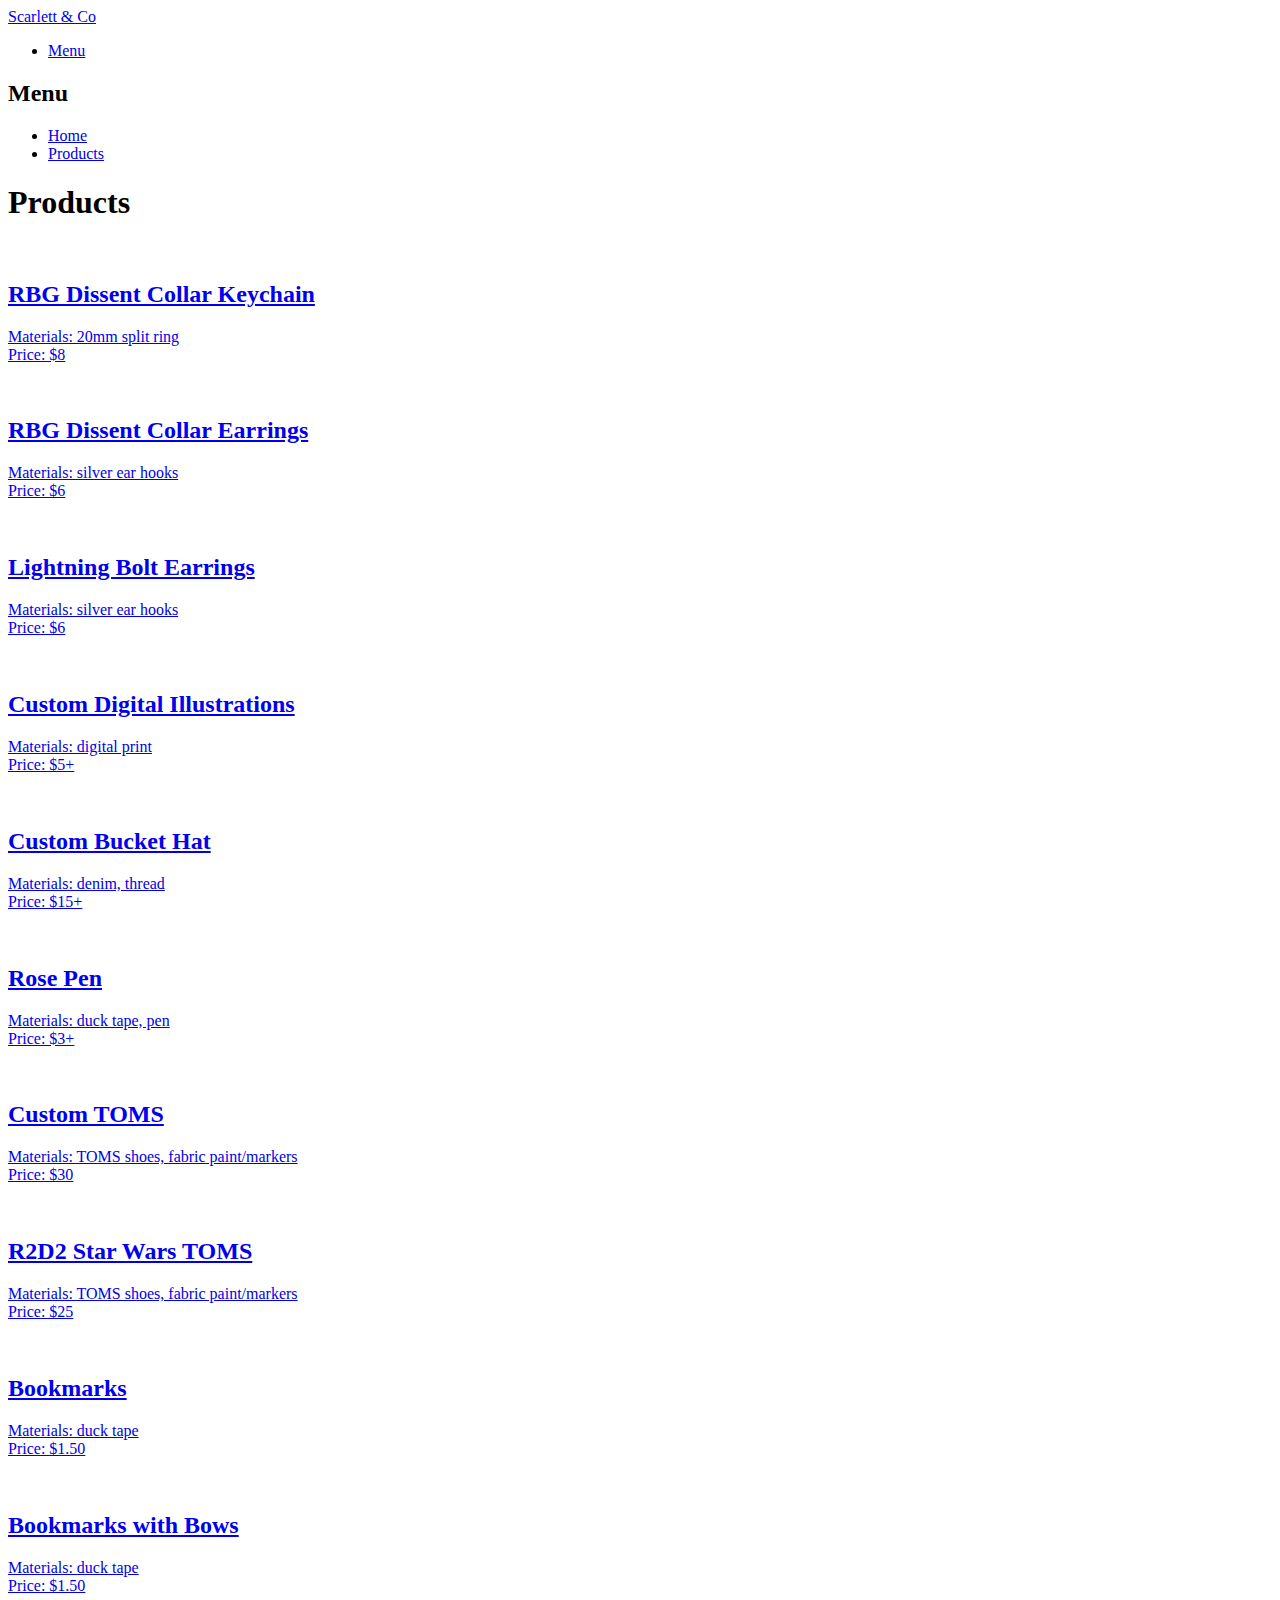
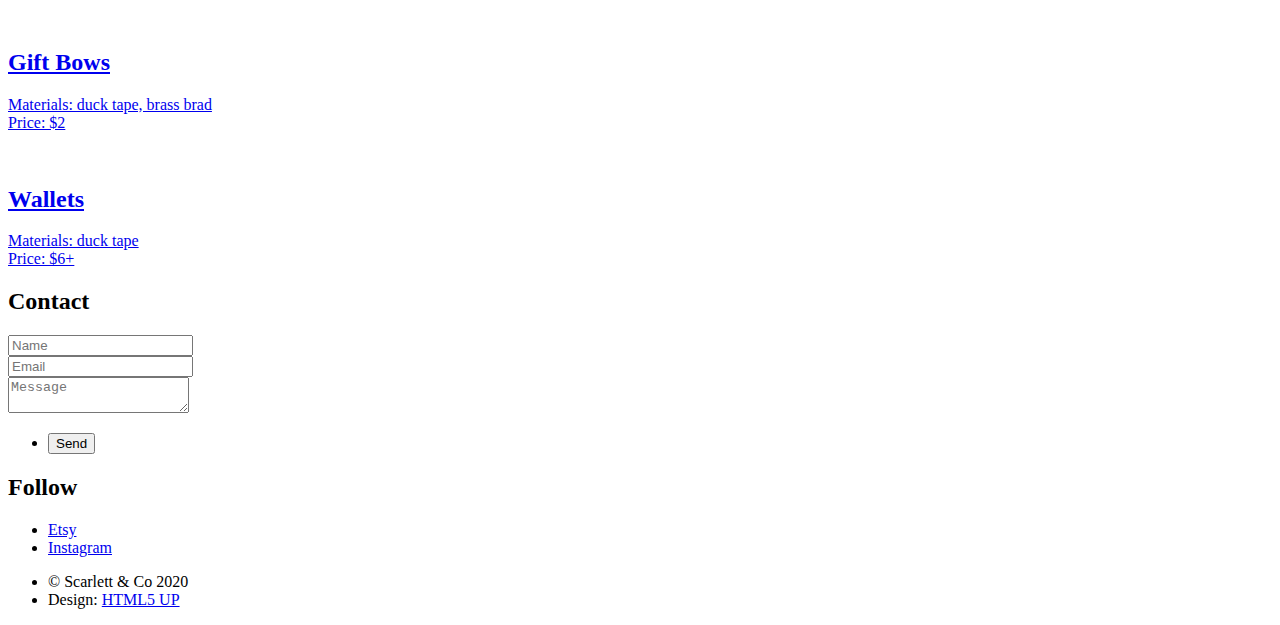
==== products.html @ f3a489bd "updated products" ====
<!DOCTYPE HTML>
<!--
	Phantom by HTML5 UP
	html5up.net | @ajlkn
	Free for personal and commercial use under the CCA 3.0 license (html5up.net/license)
-->
<html>
	<head>
		<title>Products</title>
		<meta charset="utf-8" />
		<meta name="viewport" content="width=device-width, initial-scale=1, user-scalable=no" />
		<link rel="stylesheet" href="assets/css/main.css" />
		<link rel="shortcut icon" type="image" href="images/shopLogo.jpg">
		<noscript><link rel="stylesheet" href="assets/css/noscript.css" /></noscript>
	</head>
	<body class="is-preload">
		<!-- Wrapper -->
			<div id="wrapper">

				<!-- Header -->
					<header id="header">
						<div class="inner">

							<!-- Logo -->
								<a href="index.php" class="logo">
									<span class="symbol"><img src="images/shopLogo.jpg" alt="" /></span><span class="title">Scarlett & Co</span>
								</a>
							
							<!-- Nav -->
							<nav>
								<ul>
									<li><a href="#menu">Menu</a></li>
								</ul>
							</nav>

					</div>
				</header>

			<!-- Menu -->
				<nav id="menu">
					<h2>Menu</h2>
					<ul>
						<li><a href="index.php">Home</a></li>
						<li><a href="products.html">Products</a></li>
					</ul>
				</nav>

				<!-- Main -->
					<div id="main">
						<div class="inner">
							<header>
								<h1>Products</h1>
								<p></p>
							</header>

							<!-- products -->
							<section class="tiles">
								<article class="style3">
									<span class="image">
										<img src="images/pic10.jpg" alt="" />
									</span>
									<a href="https://www.etsy.com/listing/270450618/rbg-dissent-collar-keychain?ref=shop_home_active_2">
										<h2>RBG Dissent Collar Keychain</h2>
										<div class="content">
											<p>Materials: 20mm split ring
											   <br>
											   Price: $8
											</p>
										</div>
									</a>
								</article>
								<article class="style6">
									<span class="image">
										<img src="images/pic10.jpg" alt="" />
									</span>
									<a href="https://www.etsy.com/listing/894561594/rbg-dissent-collar-earrings?ref=shop_home_active_1&crt=1">
										<h2>RBG Dissent Collar Earrings</h2>
										<div class="content">
											<p>Materials: silver ear hooks
											   <br>
											   Price: $6
											</p>
										</div>
									</a>
								</article>
								<article class="style4">
									<span class="image">
										<img src="images/pic10.jpg" alt="" />
									</span>
									<a href="https://www.etsy.com/listing/510027634/lightning-bolt-earrings?ref=shop_home_active_3&crt=1">
										<h2>Lightning Bolt Earrings</h2>
										<div class="content">
											<p>Materials: silver ear hooks
											   <br>
											   Price: $6
											</p>
										</div>
									</a>
								</article>
								<article class="style1">
									<span class="image">
										<img src="images/pic01.jpg" alt="" />
									</span>
									<a href="https://www.etsy.com/listing/839714326/custom-digital-illustrations?ref=shop_home_active_1&frs=1">
										<h2> Custom Digital Illustrations</h2>
										<div class="content">
											<p>Materials: digital print
											   <br>
											   Price: $5+
											</p>
										</div>
									</a>
								</article>

								<article class="style2">
									<span class="image">
										<img src="images/pic02.jpg" alt="" />
									</span>
									<a href="https://www.etsy.com/listing/806399954/custom-bucket-hat?ref=shop_home_active_2">
										<h2>Custom Bucket Hat</h2>
										<div class="content">
											<p>Materials: denim, thread
											   <br>
											   Price: $15+
											</p>
										</div>
									</a>
								</article>

								<article class="style3">
									<span class="image">
										<img src="images/pic03.jpg" alt="" />
									</span>
									<a href="https://www.etsy.com/listing/221688915/rose-pen?ref=shop_home_active_3">
										<h2>Rose Pen</h2>
										<div class="content">
											<p>Materials: duck tape, pen
											   <br>
											   Price: $3+
											</p>
										</div>
									</a>
								</article>
								
								<article class="style4">
									<span class="image">
										<img src="images/pic04.jpg" alt="" />
									</span>
									<a href="https://www.etsy.com/listing/461769278/custom-toms?ref=shop_home_active_4">
										<h2>Custom TOMS</h2>
										<div class="content">
											<p>Materials: TOMS shoes, fabric paint/markers 
											   <br>
											   Price: $30
											</p>
										</div>
									</a>
								</article>

								<article class="style5">
									<span class="image">
										<img src="images/pic05.jpg" alt="" />
									</span>
									<a href="https://www.etsy.com/listing/704084327/r2d2-star-wars-toms?ref=shop_home_active_5">
										<h2>R2D2 Star Wars TOMS</h2>
										<div class="content">
											<p>Materials: TOMS shoes, fabric paint/markers 
											   <br>
											   Price: $25
											</p>
										</div>
									</a>
								</article>

								<article class="style6">
									<span class="image">
										<img src="images/pic06.jpg" alt="" />
									</span>
									<a href="https://www.etsy.com/listing/270450618/bookmarks?ref=shop_home_active_6">
										<h2>Bookmarks</h2>
										<div class="content">
											<p>Materials: duck tape
											   <br>
											   Price: $1.50
											</p>
										</div>
									</a>
								</article>
								<article class="style2">
									<span class="image">
										<img src="images/pic07.jpg" alt="" />
									</span>
									<a href="https://www.etsy.com/listing/220510546/bookmarks-with-bows?ref=shop_home_active_7">
										<h2>Bookmarks with Bows</h2>
										<div class="content">
											<p>Materials: duck tape
											   <br>
											   Price: $1.50
											</p>
										</div>
									</a>
								</article>
								<article class="style3">
									<span class="image">
										<img src="images/pic08.jpg" alt="" />
									</span>
									<a href="https://www.etsy.com/listing/220512931/gift-bows?ref=shop_home_active_8">
										<h2>Gift Bows</h2>
										<div class="content">
											<p>Materials: duck tape, brass brad 
											   <br>
											   Price: $2
											</p>
										</div>
									</a>
								</article>
								<article class="style1">
									<span class="image">
										<img src="images/pic09.jpg" alt="" />
									</span>
									<a href="https://www.etsy.com/listing/225470853/wallets?ref=shop_home_active_9">
										<h2>Wallets</h2>
										<div class="content">
											<p>Materials: duck tape
											   <br>
											   Price: $6+
											</p>
										</div>
									</a>
								</article>
								
								<!--
								<article class="style5">
									<span class="image">
										<img src="images/pic10.jpg" alt="" />
									</span>
									<a href="https://www.etsy.com/listing/270450618/rbg-dissent-collar-keychain?ref=shop_home_active_2">
										<h2>RBG Dissent Collar Keychain</h2>
										<div class="content">
											<p>Materials: 20mm split ring
											   <br>
											   Price: $8
											</p>
										</div>
									</a>
								</article>

								<article class="style6">
									<span class="image">
										<img src="images/pic11.jpg" alt="" />
									</span>
									<a href="generic.html">
										<h2>Dictum</h2>
										<div class="content">
											<p>Sed nisl arcu euismod sit amet nisi lorem etiam dolor veroeros et feugiat.</p>
										</div>
									</a>
								</article>
								<article class="style4">
									<span class="image">
										<img src="images/pic12.jpg" alt="" />
									</span>
									<a href="generic.html">
										<h2>Pretium</h2>
										<div class="content">
											<p>Sed nisl arcu euismod sit amet nisi lorem etiam dolor veroeros et feugiat.</p>
										</div>
									</a>
								</article>
							</section>  -->
							
						</div>
					</div>

				<!-- Footer -->
					<footer id="footer">
						<div class="inner">
							<section>
								<h2>Contact</h2>
								<form method="post" action="https://formspree.io/f/xrgolyqy">
									<div class="fields">
										<div class="field half">
											<input type="text" name="name" id="name" placeholder="Name" />
										</div>
										<div class="field half">
											<input type="email" name="email" id="email" placeholder="Email" />
										</div>
										<div class="field">
											<textarea name="message" id="message" placeholder="Message"></textarea>
										</div>
									</div>
									<ul class="actions">
										<li><input type="submit" value="Send" class="primary" /></li>
									</ul>
								</form>
							</section>
							<section>
								<h2>Follow</h2>
								<ul class="icons">
									<li><a href="https://www.etsy.com/shop/ScarlettpAndCo" class="icon brands style2 fa-etsy"><span class="label">Etsy</span></a></li>
									<li><a href="https://www.instagram.com/scarlett.and.co/" class="icon brands style2 fa-instagram"><span class="label">Instagram</span></a></li>
								</ul>
							</section>
							<ul class="copyright">
								<li>&copy; Scarlett & Co 2020</li><li>Design: <a href="http://html5up.net">HTML5 UP</a></li>
							</ul>
						</div>
					</footer>

			</div>

		<!-- Scripts -->
			<script src="assets/js/jquery.min.js"></script>
			<script src="assets/js/browser.min.js"></script>
			<script src="assets/js/breakpoints.min.js"></script>
			<script src="assets/js/util.js"></script>
			<script src="assets/js/main.js"></script>

	</body>
</html>
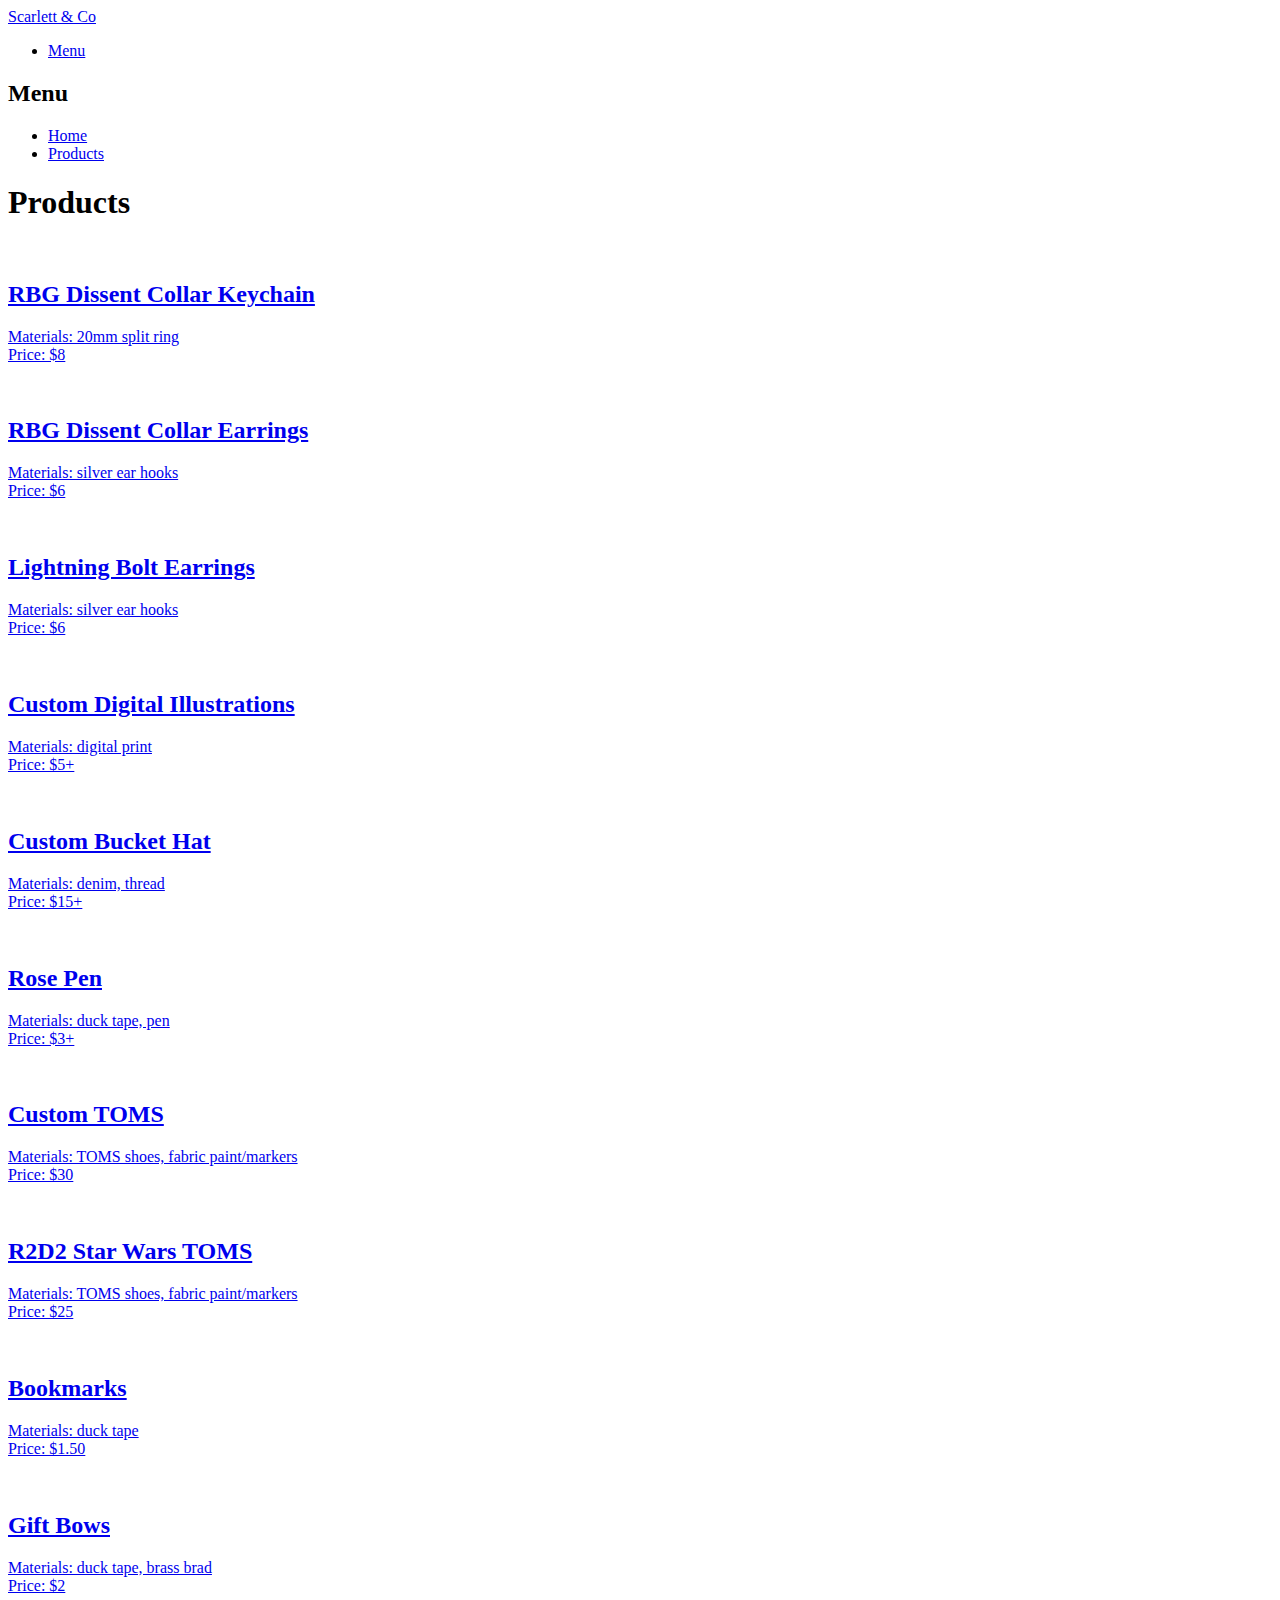
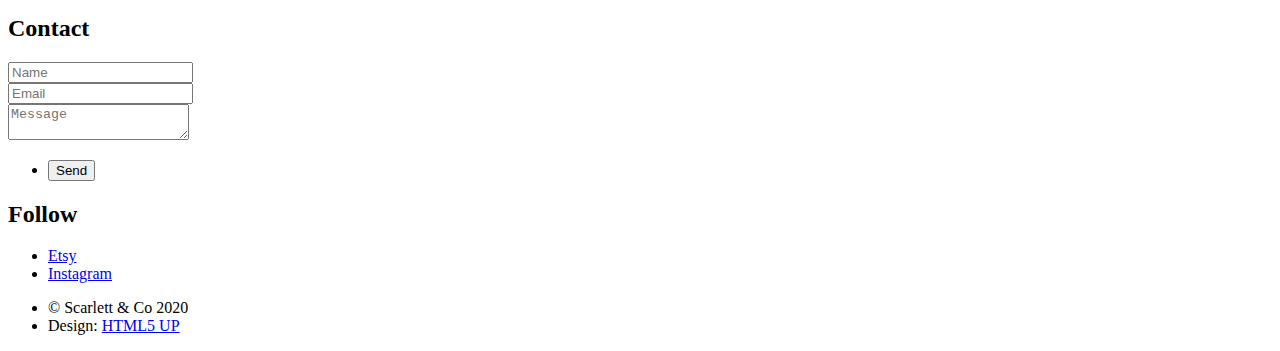
==== commit fb1dbbaf: "update products.html" ====
--- a/products.html
+++ b/products.html
@@ -55,9 +55,9 @@
 
 							<!-- products -->
 							<section class="tiles">
-								<article class="style3">
-									<span class="image">
-										<img src="images/pic10.jpg" alt="" />
+								<article class="style5">
+									<span class="image">
+										<img src="images/pic08.jpg" alt="" />
 									</span>
 									<a href="https://www.etsy.com/listing/270450618/rbg-dissent-collar-keychain?ref=shop_home_active_2">
 										<h2>RBG Dissent Collar Keychain</h2>
@@ -71,7 +71,7 @@
 								</article>
 								<article class="style6">
 									<span class="image">
-										<img src="images/pic10.jpg" alt="" />
+										<img src="images/pic06.jpg" alt="" />
 									</span>
 									<a href="https://www.etsy.com/listing/894561594/rbg-dissent-collar-earrings?ref=shop_home_active_1&crt=1">
 										<h2>RBG Dissent Collar Earrings</h2>
@@ -85,7 +85,7 @@
 								</article>
 								<article class="style4">
 									<span class="image">
-										<img src="images/pic10.jpg" alt="" />
+										<img src="images/pic09.jpg" alt="" />
 									</span>
 									<a href="https://www.etsy.com/listing/510027634/lightning-bolt-earrings?ref=shop_home_active_3&crt=1">
 										<h2>Lightning Bolt Earrings</h2>
@@ -144,7 +144,7 @@
 								
 								<article class="style4">
 									<span class="image">
-										<img src="images/pic04.jpg" alt="" />
+										<img src="images/pic09.jpg" alt="" />
 									</span>
 									<a href="https://www.etsy.com/listing/461769278/custom-toms?ref=shop_home_active_4">
 										<h2>Custom TOMS</h2>
@@ -159,7 +159,7 @@
 
 								<article class="style5">
 									<span class="image">
-										<img src="images/pic05.jpg" alt="" />
+										<img src="images/pic08.jpg" alt="" />
 									</span>
 									<a href="https://www.etsy.com/listing/704084327/r2d2-star-wars-toms?ref=shop_home_active_5">
 										<h2>R2D2 Star Wars TOMS</h2>
@@ -176,7 +176,7 @@
 									<span class="image">
 										<img src="images/pic06.jpg" alt="" />
 									</span>
-									<a href="https://www.etsy.com/listing/270450618/bookmarks?ref=shop_home_active_6">
+									<a href="https://www.etsy.com/listing/220510546/bookmarks?ref=shop_home_active_7">
 										<h2>Bookmarks</h2>
 										<div class="content">
 											<p>Materials: duck tape
@@ -186,23 +186,9 @@
 										</div>
 									</a>
 								</article>
-								<article class="style2">
-									<span class="image">
-										<img src="images/pic07.jpg" alt="" />
-									</span>
-									<a href="https://www.etsy.com/listing/220510546/bookmarks-with-bows?ref=shop_home_active_7">
-										<h2>Bookmarks with Bows</h2>
-										<div class="content">
-											<p>Materials: duck tape
-											   <br>
-											   Price: $1.50
-											</p>
-										</div>
-									</a>
-								</article>
 								<article class="style3">
 									<span class="image">
-										<img src="images/pic08.jpg" alt="" />
+										<img src="images/pic03.jpg" alt="" />
 									</span>
 									<a href="https://www.etsy.com/listing/220512931/gift-bows?ref=shop_home_active_8">
 										<h2>Gift Bows</h2>
@@ -214,9 +200,11 @@
 										</div>
 									</a>
 								</article>
+								
+								<!--
 								<article class="style1">
 									<span class="image">
-										<img src="images/pic09.jpg" alt="" />
+										<img src="images/pic01.jpg" alt="" />
 									</span>
 									<a href="https://www.etsy.com/listing/225470853/wallets?ref=shop_home_active_9">
 										<h2>Wallets</h2>
@@ -228,8 +216,7 @@
 										</div>
 									</a>
 								</article>
-								
-								<!--
+
 								<article class="style5">
 									<span class="image">
 										<img src="images/pic10.jpg" alt="" />
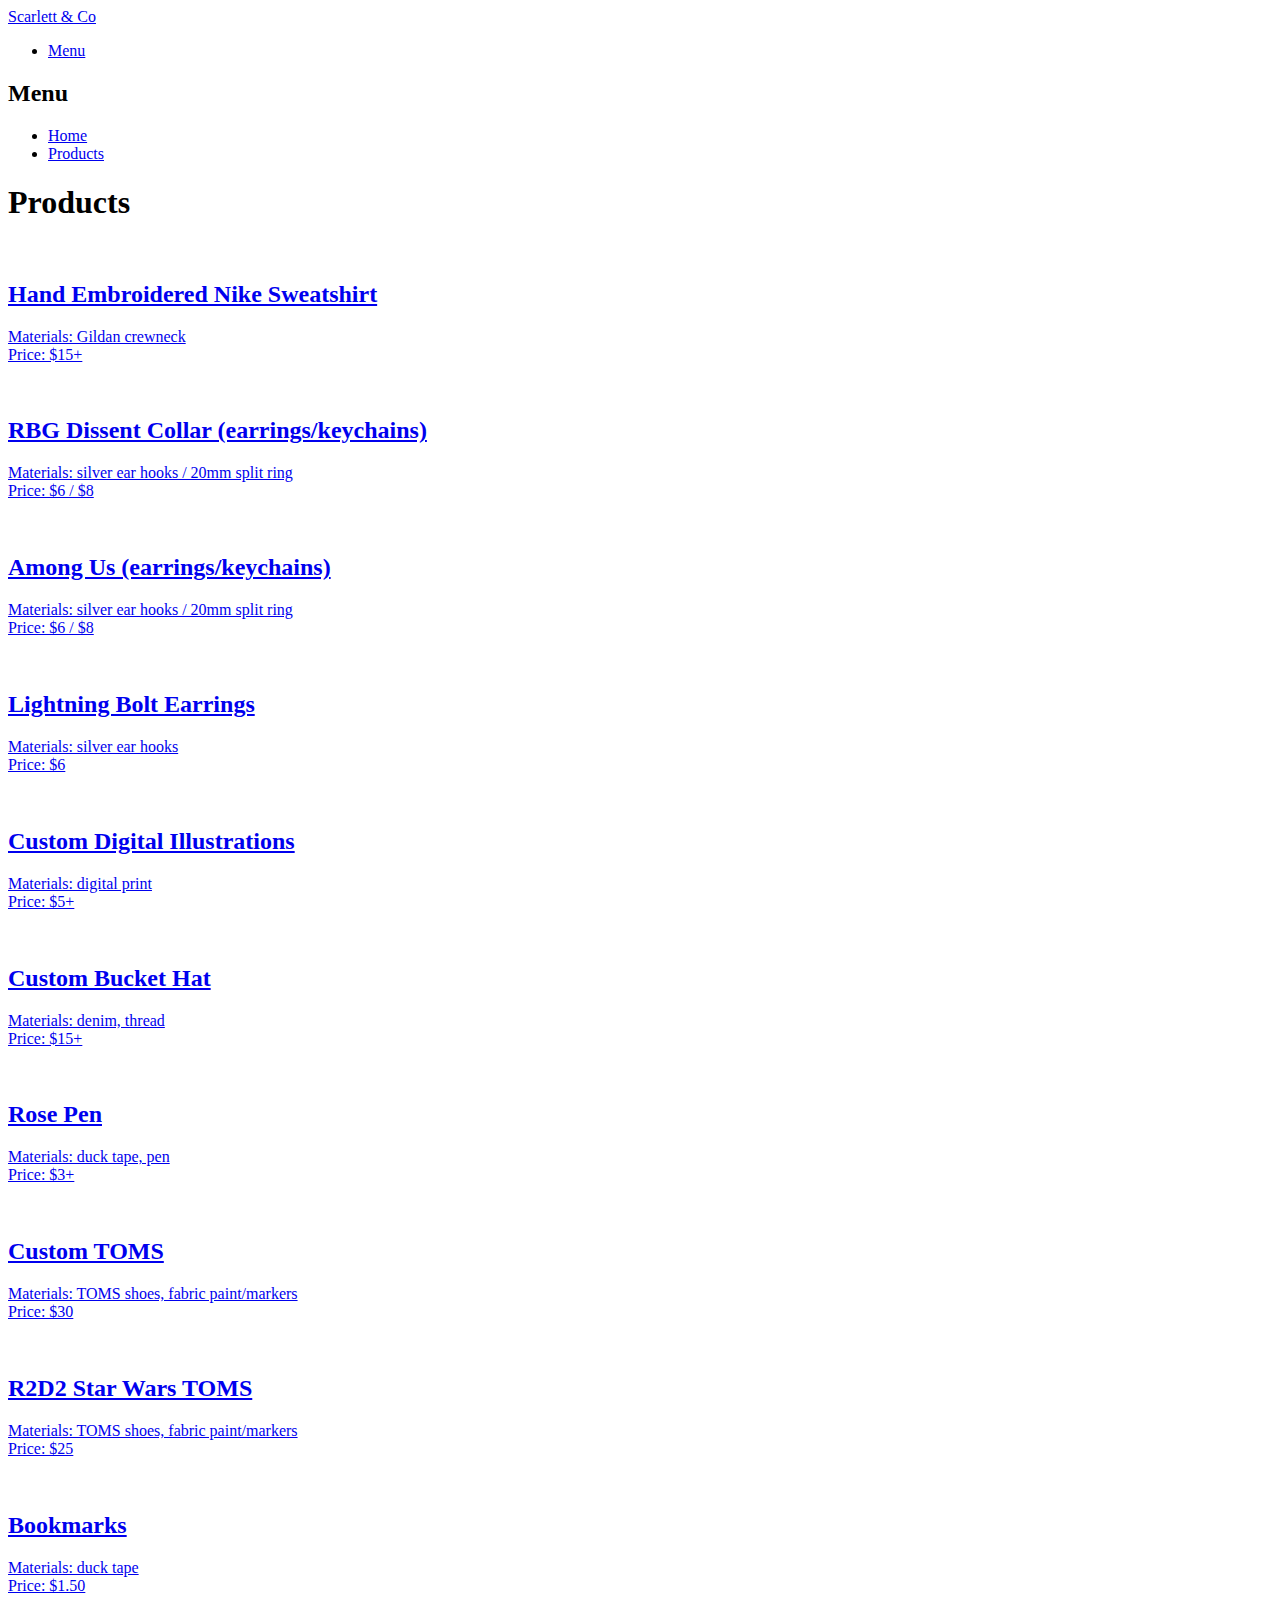
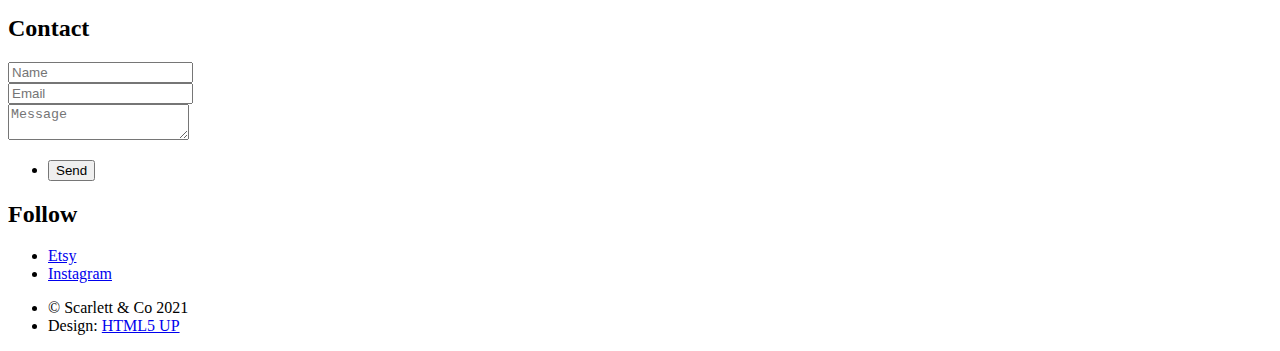
==== commit 5ee180d5: "update products.html" ====
--- a/products.html
+++ b/products.html
@@ -55,9 +55,175 @@
 
 							<!-- products -->
 							<section class="tiles">
+								<article class="style3">
+									<span class="image">
+										<img src="images/pic03.jpg" alt="" />
+									</span>
+									<a href="https://www.etsy.com/listing/934400029/hand-embroidered-nike-sweatshirt?ref=shop_home_active_1">
+										<h2>Hand Embroidered Nike Sweatshirt</h2>
+										<div class="content">
+											<p>Materials: Gildan crewneck
+											   <br>
+											   Price: $15+
+											</p>
+										</div>
+									</a>
+								</article>
+								
+								<article class="style6">
+									<span class="image">
+										<img src="images/pic06.jpg" alt="" />
+									</span>
+									<a href="https://www.etsy.com/listing/894561594/rbg-dissent-collar?ref=shop_home_active_1&crt=1">
+										<h2>RBG Dissent Collar (earrings/keychains)</h2>
+										<div class="content">
+											<p>Materials: silver ear hooks / 20mm split ring
+											   <br>
+											   Price: $6 / $8
+											</p>
+										</div>
+									</a>
+								</article>
+								
 								<article class="style5">
 									<span class="image">
 										<img src="images/pic08.jpg" alt="" />
+									</span>
+									<a href="https://www.etsy.com/listing/270450618/among-us?ref=shop_home_active_2">
+										<h2>Among Us (earrings/keychains)</h2>
+										<div class="content">
+											<p>Materials: silver ear hooks / 20mm split ring
+											   <br>
+											   Price: $6 / $8
+											</p>
+										</div>
+									</a>
+								</article>
+								
+								<article class="style4">
+									<span class="image">
+										<img src="images/pic09.jpg" alt="" />
+									</span>
+									<a href="https://www.etsy.com/listing/510027634/lightning-bolt-earrings?ref=shop_home_active_3&crt=1">
+										<h2>Lightning Bolt Earrings</h2>
+										<div class="content">
+											<p>Materials: silver ear hooks
+											   <br>
+											   Price: $6
+											</p>
+										</div>
+									</a>
+								</article>
+								
+								<article class="style1">
+									<span class="image">
+										<img src="images/pic01.jpg" alt="" />
+									</span>
+									<a href="https://www.etsy.com/listing/839714326/custom-digital-illustrations?ref=shop_home_active_1&frs=1">
+										<h2> Custom Digital Illustrations</h2>
+										<div class="content">
+											<p>Materials: digital print
+											   <br>
+											   Price: $5+
+											</p>
+										</div>
+									</a>
+								</article>
+
+								<article class="style2">
+									<span class="image">
+										<img src="images/pic02.jpg" alt="" />
+									</span>
+									<a href="https://www.etsy.com/listing/806399954/custom-bucket-hat?ref=shop_home_active_2">
+										<h2>Custom Bucket Hat</h2>
+										<div class="content">
+											<p>Materials: denim, thread
+											   <br>
+											   Price: $15+
+											</p>
+										</div>
+									</a>
+								</article>
+
+								<article class="style3">
+									<span class="image">
+										<img src="images/pic03.jpg" alt="" />
+									</span>
+									<a href="https://www.etsy.com/listing/221688915/rose-pen?ref=shop_home_active_3">
+										<h2>Rose Pen</h2>
+										<div class="content">
+											<p>Materials: duck tape, pen
+											   <br>
+											   Price: $3+
+											</p>
+										</div>
+									</a>
+								</article>
+								
+								<article class="style4">
+									<span class="image">
+										<img src="images/pic09.jpg" alt="" />
+									</span>
+									<a href="https://www.etsy.com/listing/461769278/custom-toms?ref=shop_home_active_4">
+										<h2>Custom TOMS</h2>
+										<div class="content">
+											<p>Materials: TOMS shoes, fabric paint/markers 
+											   <br>
+											   Price: $30
+											</p>
+										</div>
+									</a>
+								</article>
+
+								<article class="style5">
+									<span class="image">
+										<img src="images/pic08.jpg" alt="" />
+									</span>
+									<a href="https://www.etsy.com/listing/704084327/r2d2-star-wars-toms?ref=shop_home_active_5">
+										<h2>R2D2 Star Wars TOMS</h2>
+										<div class="content">
+											<p>Materials: TOMS shoes, fabric paint/markers 
+											   <br>
+											   Price: $25
+											</p>
+										</div>
+									</a>
+								</article>
+
+								<article class="style6">
+									<span class="image">
+										<img src="images/pic06.jpg" alt="" />
+									</span>
+									<a href="https://www.etsy.com/listing/220510546/bookmarks?ref=shop_home_active_7">
+										<h2>Bookmarks</h2>
+										<div class="content">
+											<p>Materials: duck tape
+											   <br>
+											   Price: $1.50
+											</p>
+										</div>
+									</a>
+								</article>
+								
+								<!--
+								<article class="style1">
+									<span class="image">
+										<img src="images/pic01.jpg" alt="" />
+									</span>
+									<a href="https://www.etsy.com/listing/225470853/wallets?ref=shop_home_active_9">
+										<h2>Wallets</h2>
+										<div class="content">
+											<p>Materials: duck tape
+											   <br>
+											   Price: $6+
+											</p>
+										</div>
+									</a>
+								</article>
+
+								<article class="style5">
+									<span class="image">
+										<img src="images/pic10.jpg" alt="" />
 									</span>
 									<a href="https://www.etsy.com/listing/270450618/rbg-dissent-collar-keychain?ref=shop_home_active_2">
 										<h2>RBG Dissent Collar Keychain</h2>
@@ -69,168 +235,6 @@
 										</div>
 									</a>
 								</article>
-								<article class="style6">
-									<span class="image">
-										<img src="images/pic06.jpg" alt="" />
-									</span>
-									<a href="https://www.etsy.com/listing/894561594/rbg-dissent-collar-earrings?ref=shop_home_active_1&crt=1">
-										<h2>RBG Dissent Collar Earrings</h2>
-										<div class="content">
-											<p>Materials: silver ear hooks
-											   <br>
-											   Price: $6
-											</p>
-										</div>
-									</a>
-								</article>
-								<article class="style4">
-									<span class="image">
-										<img src="images/pic09.jpg" alt="" />
-									</span>
-									<a href="https://www.etsy.com/listing/510027634/lightning-bolt-earrings?ref=shop_home_active_3&crt=1">
-										<h2>Lightning Bolt Earrings</h2>
-										<div class="content">
-											<p>Materials: silver ear hooks
-											   <br>
-											   Price: $6
-											</p>
-										</div>
-									</a>
-								</article>
-								<article class="style1">
-									<span class="image">
-										<img src="images/pic01.jpg" alt="" />
-									</span>
-									<a href="https://www.etsy.com/listing/839714326/custom-digital-illustrations?ref=shop_home_active_1&frs=1">
-										<h2> Custom Digital Illustrations</h2>
-										<div class="content">
-											<p>Materials: digital print
-											   <br>
-											   Price: $5+
-											</p>
-										</div>
-									</a>
-								</article>
-
-								<article class="style2">
-									<span class="image">
-										<img src="images/pic02.jpg" alt="" />
-									</span>
-									<a href="https://www.etsy.com/listing/806399954/custom-bucket-hat?ref=shop_home_active_2">
-										<h2>Custom Bucket Hat</h2>
-										<div class="content">
-											<p>Materials: denim, thread
-											   <br>
-											   Price: $15+
-											</p>
-										</div>
-									</a>
-								</article>
-
-								<article class="style3">
-									<span class="image">
-										<img src="images/pic03.jpg" alt="" />
-									</span>
-									<a href="https://www.etsy.com/listing/221688915/rose-pen?ref=shop_home_active_3">
-										<h2>Rose Pen</h2>
-										<div class="content">
-											<p>Materials: duck tape, pen
-											   <br>
-											   Price: $3+
-											</p>
-										</div>
-									</a>
-								</article>
-								
-								<article class="style4">
-									<span class="image">
-										<img src="images/pic09.jpg" alt="" />
-									</span>
-									<a href="https://www.etsy.com/listing/461769278/custom-toms?ref=shop_home_active_4">
-										<h2>Custom TOMS</h2>
-										<div class="content">
-											<p>Materials: TOMS shoes, fabric paint/markers 
-											   <br>
-											   Price: $30
-											</p>
-										</div>
-									</a>
-								</article>
-
-								<article class="style5">
-									<span class="image">
-										<img src="images/pic08.jpg" alt="" />
-									</span>
-									<a href="https://www.etsy.com/listing/704084327/r2d2-star-wars-toms?ref=shop_home_active_5">
-										<h2>R2D2 Star Wars TOMS</h2>
-										<div class="content">
-											<p>Materials: TOMS shoes, fabric paint/markers 
-											   <br>
-											   Price: $25
-											</p>
-										</div>
-									</a>
-								</article>
-
-								<article class="style6">
-									<span class="image">
-										<img src="images/pic06.jpg" alt="" />
-									</span>
-									<a href="https://www.etsy.com/listing/220510546/bookmarks?ref=shop_home_active_7">
-										<h2>Bookmarks</h2>
-										<div class="content">
-											<p>Materials: duck tape
-											   <br>
-											   Price: $1.50
-											</p>
-										</div>
-									</a>
-								</article>
-								<article class="style3">
-									<span class="image">
-										<img src="images/pic03.jpg" alt="" />
-									</span>
-									<a href="https://www.etsy.com/listing/220512931/gift-bows?ref=shop_home_active_8">
-										<h2>Gift Bows</h2>
-										<div class="content">
-											<p>Materials: duck tape, brass brad 
-											   <br>
-											   Price: $2
-											</p>
-										</div>
-									</a>
-								</article>
-								
-								<!--
-								<article class="style1">
-									<span class="image">
-										<img src="images/pic01.jpg" alt="" />
-									</span>
-									<a href="https://www.etsy.com/listing/225470853/wallets?ref=shop_home_active_9">
-										<h2>Wallets</h2>
-										<div class="content">
-											<p>Materials: duck tape
-											   <br>
-											   Price: $6+
-											</p>
-										</div>
-									</a>
-								</article>
-
-								<article class="style5">
-									<span class="image">
-										<img src="images/pic10.jpg" alt="" />
-									</span>
-									<a href="https://www.etsy.com/listing/270450618/rbg-dissent-collar-keychain?ref=shop_home_active_2">
-										<h2>RBG Dissent Collar Keychain</h2>
-										<div class="content">
-											<p>Materials: 20mm split ring
-											   <br>
-											   Price: $8
-											</p>
-										</div>
-									</a>
-								</article>
 
 								<article class="style6">
 									<span class="image">
@@ -254,7 +258,8 @@
 										</div>
 									</a>
 								</article>
-							</section>  -->
+-->
+							</section>  
 							
 						</div>
 					</div>
@@ -289,7 +294,7 @@
 								</ul>
 							</section>
 							<ul class="copyright">
-								<li>&copy; Scarlett & Co 2020</li><li>Design: <a href="http://html5up.net">HTML5 UP</a></li>
+								<li>&copy; Scarlett & Co 2021</li><li>Design: <a href="http://html5up.net">HTML5 UP</a></li>
 							</ul>
 						</div>
 					</footer>
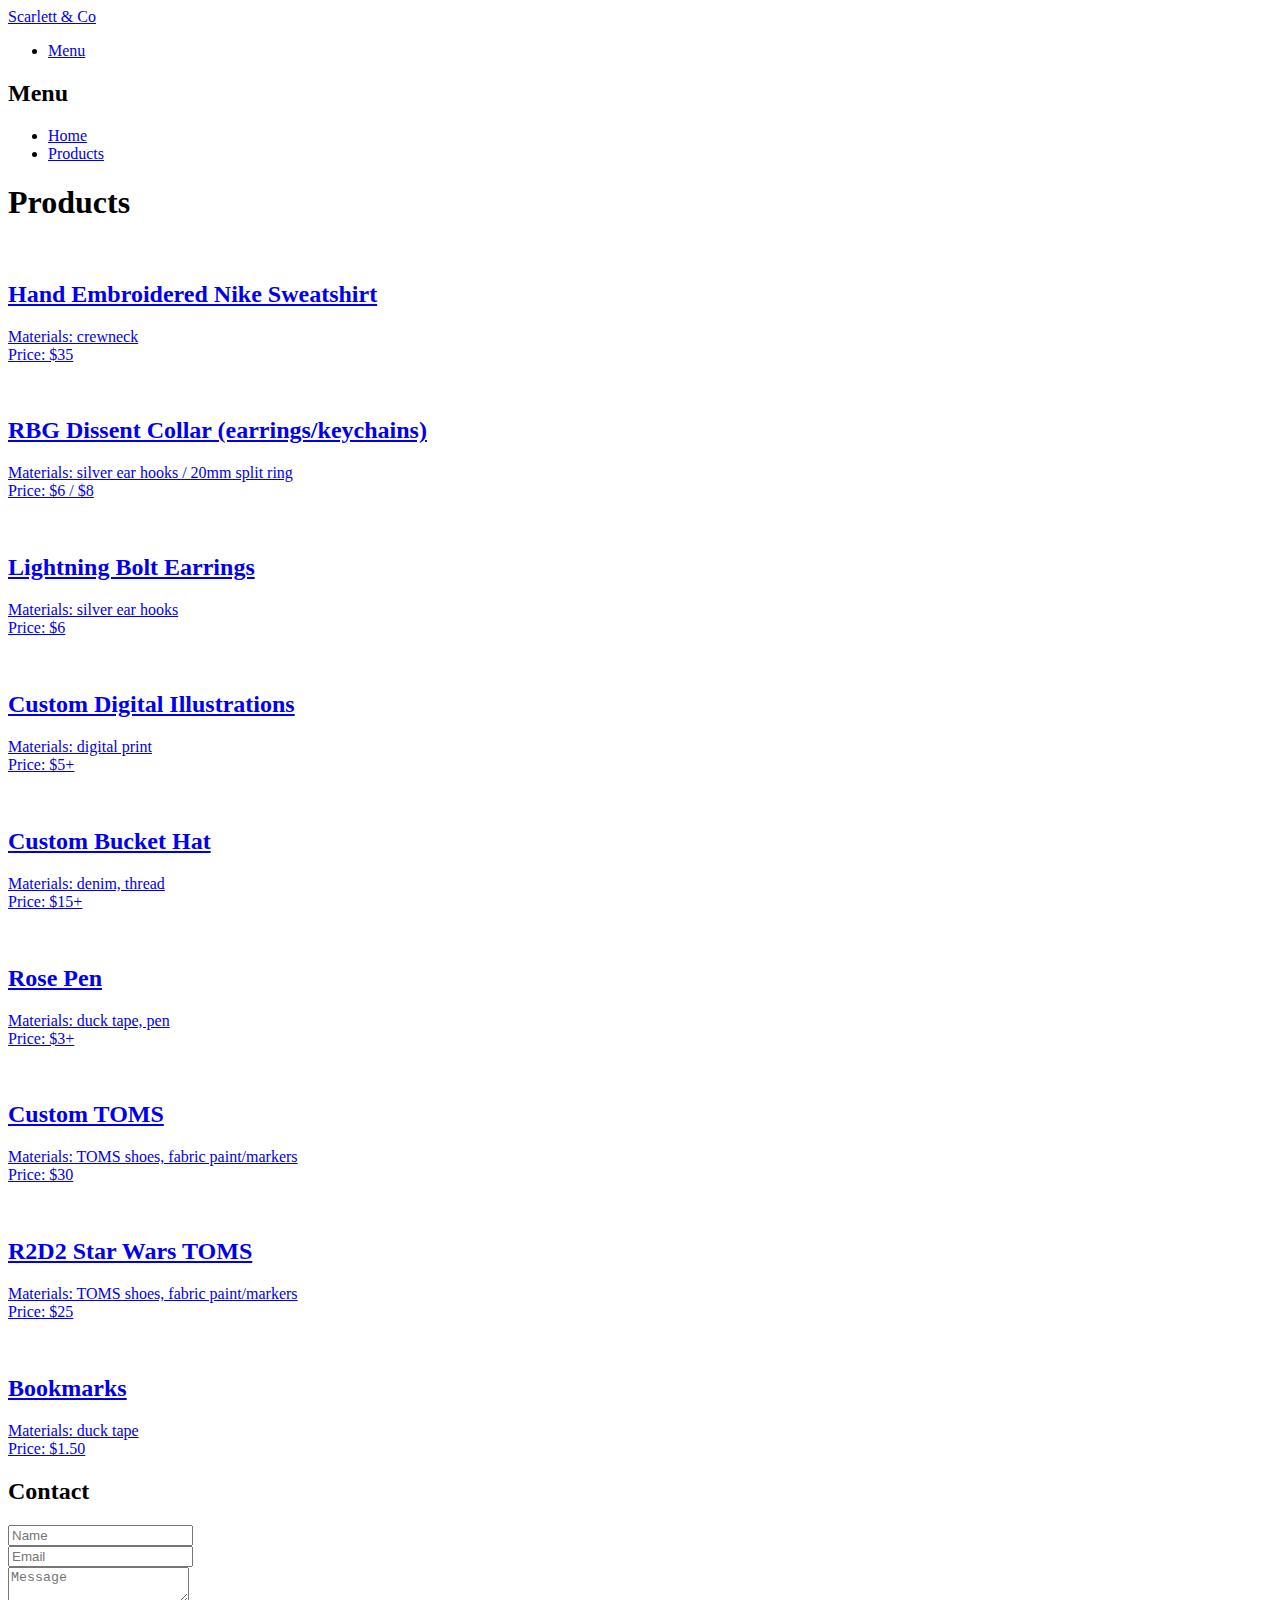
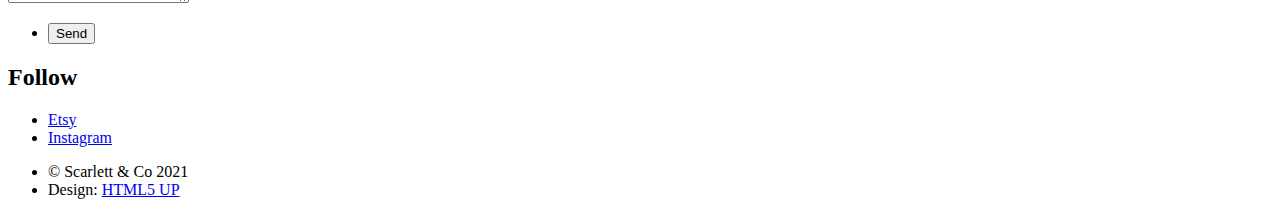
==== commit 3f45df0c: "update products" ====
--- a/products.html
+++ b/products.html
@@ -62,9 +62,9 @@
 									<a href="https://www.etsy.com/listing/934400029/hand-embroidered-nike-sweatshirt?ref=shop_home_active_1">
 										<h2>Hand Embroidered Nike Sweatshirt</h2>
 										<div class="content">
-											<p>Materials: Gildan crewneck
-											   <br>
-											   Price: $15+
+											<p>Materials: crewneck
+											   <br>
+											   Price: $35
 											</p>
 										</div>
 									</a>
@@ -76,21 +76,6 @@
 									</span>
 									<a href="https://www.etsy.com/listing/894561594/rbg-dissent-collar?ref=shop_home_active_1&crt=1">
 										<h2>RBG Dissent Collar (earrings/keychains)</h2>
-										<div class="content">
-											<p>Materials: silver ear hooks / 20mm split ring
-											   <br>
-											   Price: $6 / $8
-											</p>
-										</div>
-									</a>
-								</article>
-								
-								<article class="style5">
-									<span class="image">
-										<img src="images/pic08.jpg" alt="" />
-									</span>
-									<a href="https://www.etsy.com/listing/270450618/among-us?ref=shop_home_active_2">
-										<h2>Among Us (earrings/keychains)</h2>
 										<div class="content">
 											<p>Materials: silver ear hooks / 20mm split ring
 											   <br>
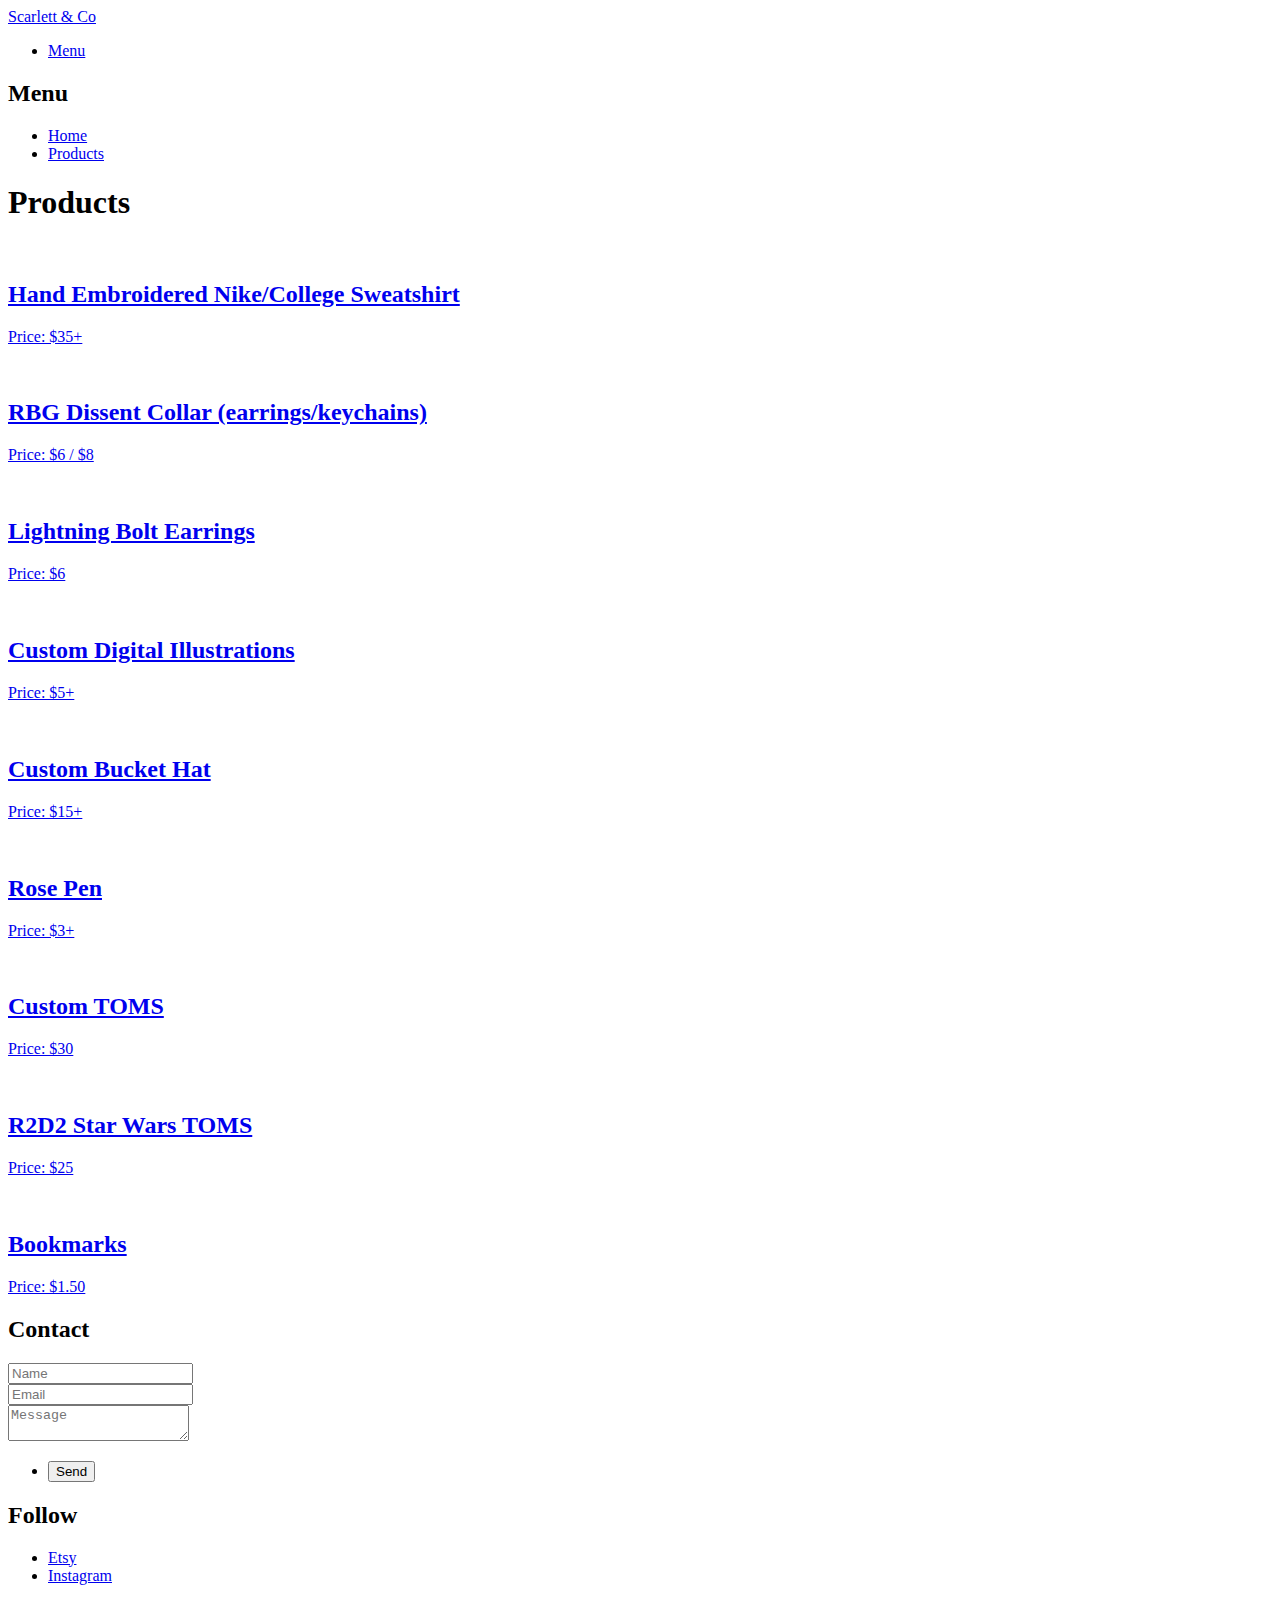
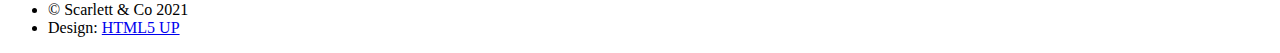
==== commit 6c96a119: "update products.html" ====
--- a/products.html
+++ b/products.html
@@ -60,11 +60,9 @@
 										<img src="images/pic03.jpg" alt="" />
 									</span>
 									<a href="https://www.etsy.com/listing/934400029/hand-embroidered-nike-sweatshirt?ref=shop_home_active_1">
-										<h2>Hand Embroidered Nike Sweatshirt</h2>
-										<div class="content">
-											<p>Materials: crewneck
-											   <br>
-											   Price: $35
+										<h2>Hand Embroidered Nike/College Sweatshirt</h2>
+										<div class="content">
+											<p>Price: $35+
 											</p>
 										</div>
 									</a>
@@ -77,9 +75,7 @@
 									<a href="https://www.etsy.com/listing/894561594/rbg-dissent-collar?ref=shop_home_active_1&crt=1">
 										<h2>RBG Dissent Collar (earrings/keychains)</h2>
 										<div class="content">
-											<p>Materials: silver ear hooks / 20mm split ring
-											   <br>
-											   Price: $6 / $8
+											<p>Price: $6 / $8
 											</p>
 										</div>
 									</a>
@@ -92,9 +88,7 @@
 									<a href="https://www.etsy.com/listing/510027634/lightning-bolt-earrings?ref=shop_home_active_3&crt=1">
 										<h2>Lightning Bolt Earrings</h2>
 										<div class="content">
-											<p>Materials: silver ear hooks
-											   <br>
-											   Price: $6
+											<p>Price: $6
 											</p>
 										</div>
 									</a>
@@ -107,9 +101,7 @@
 									<a href="https://www.etsy.com/listing/839714326/custom-digital-illustrations?ref=shop_home_active_1&frs=1">
 										<h2> Custom Digital Illustrations</h2>
 										<div class="content">
-											<p>Materials: digital print
-											   <br>
-											   Price: $5+
+											<p>Price: $5+
 											</p>
 										</div>
 									</a>
@@ -122,69 +114,59 @@
 									<a href="https://www.etsy.com/listing/806399954/custom-bucket-hat?ref=shop_home_active_2">
 										<h2>Custom Bucket Hat</h2>
 										<div class="content">
-											<p>Materials: denim, thread
-											   <br>
-											   Price: $15+
-											</p>
-										</div>
-									</a>
-								</article>
-
-								<article class="style3">
-									<span class="image">
-										<img src="images/pic03.jpg" alt="" />
+											<p>Price: $15+
+											</p>
+										</div>
+									</a>
+								</article>
+
+								<article class="style5">
+									<span class="image">
+										<img src="images/pic08.jpg" alt="" />
 									</span>
 									<a href="https://www.etsy.com/listing/221688915/rose-pen?ref=shop_home_active_3">
 										<h2>Rose Pen</h2>
 										<div class="content">
-											<p>Materials: duck tape, pen
-											   <br>
-											   Price: $3+
-											</p>
-										</div>
-									</a>
-								</article>
-								
-								<article class="style4">
-									<span class="image">
-										<img src="images/pic09.jpg" alt="" />
+											<p>Price: $3+
+											</p>
+										</div>
+									</a>
+								</article>
+								
+								<article class="style3">
+									<span class="image">
+										<img src="images/pic03.jpg" alt="" />
 									</span>
 									<a href="https://www.etsy.com/listing/461769278/custom-toms?ref=shop_home_active_4">
 										<h2>Custom TOMS</h2>
 										<div class="content">
-											<p>Materials: TOMS shoes, fabric paint/markers 
-											   <br>
-											   Price: $30
-											</p>
-										</div>
-									</a>
-								</article>
-
-								<article class="style5">
-									<span class="image">
-										<img src="images/pic08.jpg" alt="" />
+											<p>Price: $30
+											</p>
+										</div>
+									</a>
+								</article>
+
+								<article class="style6">
+									<span class="image">
+										<img src="images/pic06.jpg" alt="" />
 									</span>
 									<a href="https://www.etsy.com/listing/704084327/r2d2-star-wars-toms?ref=shop_home_active_5">
 										<h2>R2D2 Star Wars TOMS</h2>
 										<div class="content">
-											<p>Materials: TOMS shoes, fabric paint/markers 
-											   <br>
-											   Price: $25
-											</p>
-										</div>
-									</a>
-								</article>
-
-								<article class="style6">
-									<span class="image">
-										<img src="images/pic06.jpg" alt="" />
+											<p>Price: $25
+											</p>
+										</div>
+									</a>
+								</article>
+
+								<article class="style4">
+									<span class="image">
+										<img src="images/pic09.jpg" alt="" />
 									</span>
 									<a href="https://www.etsy.com/listing/220510546/bookmarks?ref=shop_home_active_7">
 										<h2>Bookmarks</h2>
 										<div class="content">
-											<p>Materials: duck tape
-											   <br>
-											   Price: $1.50
+											<p>Price: $1.50
 											</p>
 										</div>
 									</a>
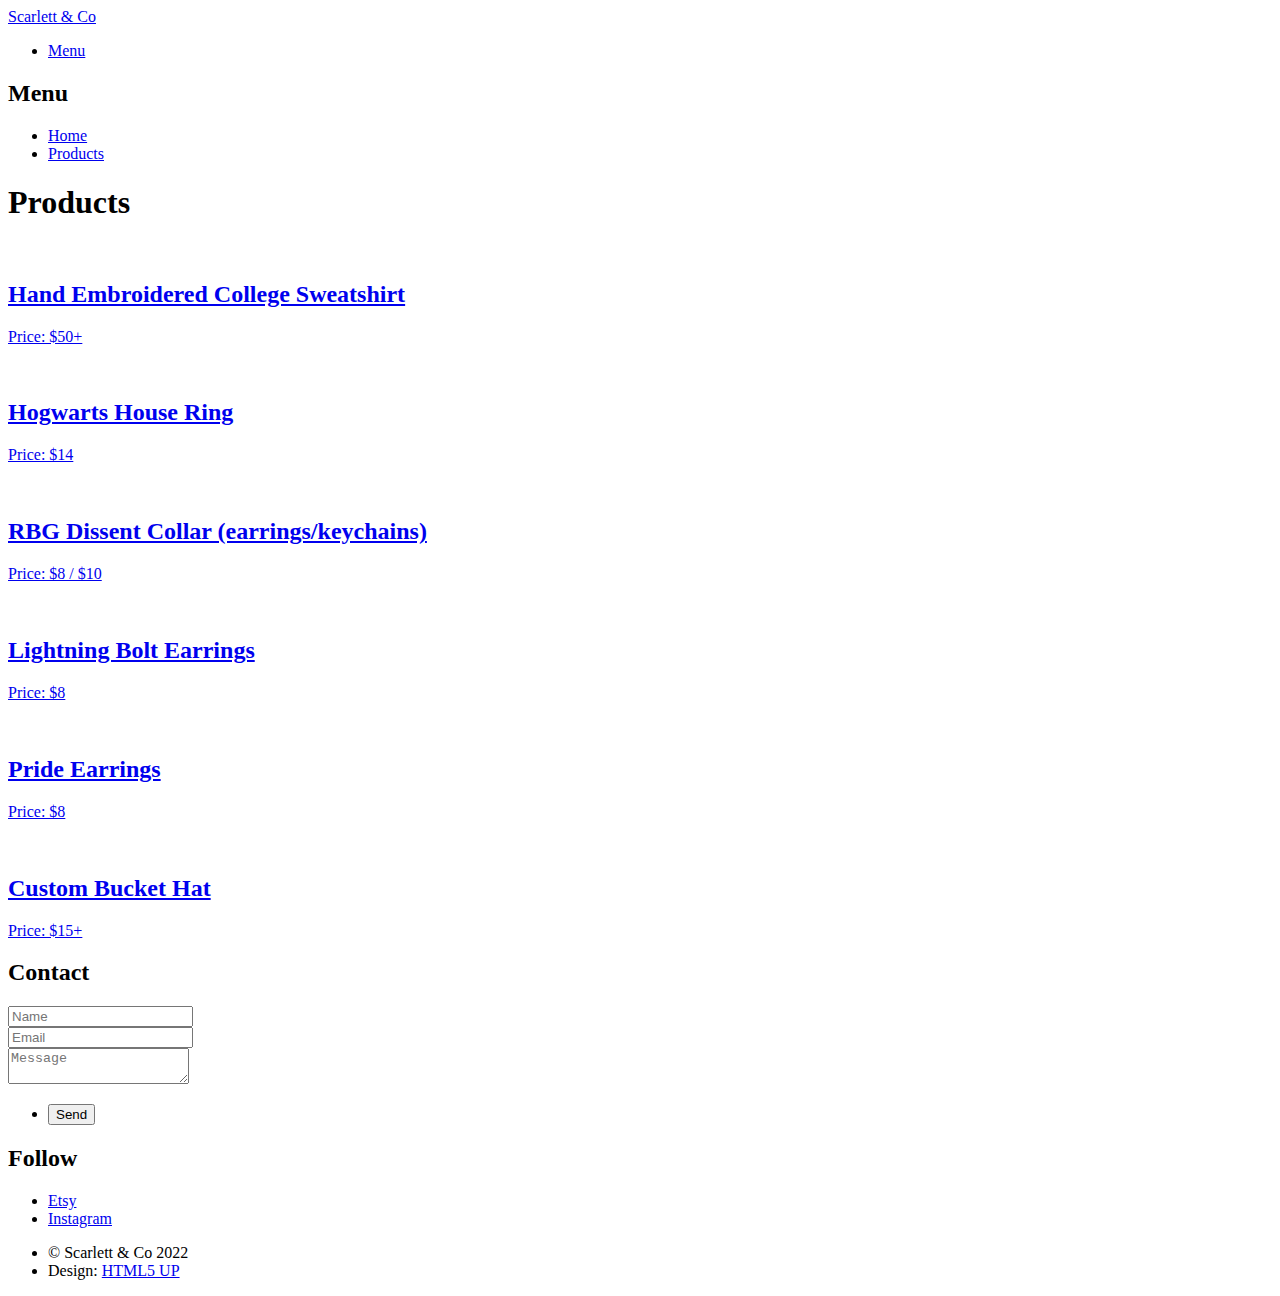
==== commit 7dcf3b00: "update products" ====
--- a/products.html
+++ b/products.html
@@ -60,9 +60,9 @@
 										<img src="images/pic03.jpg" alt="" />
 									</span>
 									<a href="https://www.etsy.com/listing/934400029/hand-embroidered-nike-sweatshirt?ref=shop_home_active_1">
-										<h2>Hand Embroidered Nike/College Sweatshirt</h2>
-										<div class="content">
-											<p>Price: $35+
+										<h2>Hand Embroidered College Sweatshirt</h2>
+										<div class="content">
+											<p>Price: $50+
 											</p>
 										</div>
 									</a>
@@ -71,32 +71,59 @@
 								<article class="style6">
 									<span class="image">
 										<img src="images/pic06.jpg" alt="" />
+									</span>
+									<a href="https://www.etsy.com/listing/1029496329/hogwarts-house-ring?ref=shop_home_active_1&crt=1">
+										<h2>Hogwarts House Ring</h2>
+										<div class="content">
+											<p>Price: $14
+											</p>
+										</div>
+									</a>
+								</article>
+								
+								<article class="style4">
+									<span class="image">
+										<img src="images/pic09.jpg" alt="" />
 									</span>
 									<a href="https://www.etsy.com/listing/894561594/rbg-dissent-collar?ref=shop_home_active_1&crt=1">
 										<h2>RBG Dissent Collar (earrings/keychains)</h2>
 										<div class="content">
-											<p>Price: $6 / $8
-											</p>
-										</div>
-									</a>
-								</article>
-								
-								<article class="style4">
-									<span class="image">
-										<img src="images/pic09.jpg" alt="" />
+											<p>Price: $8 / $10
+											</p>
+										</div>
+									</a>
+								</article>
+								
+								<article class="style1">
+									<span class="image">
+										<img src="images/pic01.jpg" alt="" />
 									</span>
 									<a href="https://www.etsy.com/listing/510027634/lightning-bolt-earrings?ref=shop_home_active_3&crt=1">
 										<h2>Lightning Bolt Earrings</h2>
 										<div class="content">
-											<p>Price: $6
-											</p>
-										</div>
-									</a>
-								</article>
-								
-								<article class="style1">
-									<span class="image">
-										<img src="images/pic01.jpg" alt="" />
+											<p>Price: $8
+											</p>
+										</div>
+									</a>
+								</article>
+								
+								<article class="style2">
+									<span class="image">
+										<img src="images/pic02.jpg" alt="" />
+									</span>
+									<a href="https://www.etsy.com/listing/220512931/pride-earrings-20-of-profits-will-be?ref=shop_home_active_5">
+										<h2> Pride Earrings</h2>
+										<div class="content">
+											<p>Price: $8
+											</p>
+										</div>
+									</a>
+								</article>
+								
+								<!--
+								<article class="style5">
+									<span class="image">
+										<img src="images/pic08.jpg" alt="" />
 									</span>
 									<a href="https://www.etsy.com/listing/839714326/custom-digital-illustrations?ref=shop_home_active_1&frs=1">
 										<h2> Custom Digital Illustrations</h2>
@@ -106,10 +133,11 @@
 										</div>
 									</a>
 								</article>
-
-								<article class="style2">
-									<span class="image">
-										<img src="images/pic02.jpg" alt="" />
+								-->
+
+								<article class="style3">
+									<span class="image">
+										<img src="images/pic03.jpg" alt="" />
 									</span>
 									<a href="https://www.etsy.com/listing/806399954/custom-bucket-hat?ref=shop_home_active_2">
 										<h2>Custom Bucket Hat</h2>
@@ -120,9 +148,10 @@
 									</a>
 								</article>
 
-								<article class="style5">
-									<span class="image">
-										<img src="images/pic08.jpg" alt="" />
+								<!--
+								<article class="style6">
+									<span class="image">
+										<img src="images/pic06.jpg" alt="" />
 									</span>
 									<a href="https://www.etsy.com/listing/221688915/rose-pen?ref=shop_home_active_3">
 										<h2>Rose Pen</h2>
@@ -132,10 +161,12 @@
 										</div>
 									</a>
 								</article>
-								
-								<article class="style3">
-									<span class="image">
-										<img src="images/pic03.jpg" alt="" />
+								-->
+								
+								<!--
+								<article class="style4">
+									<span class="image">
+										<img src="images/pic09.jpg" alt="" />
 									</span>
 									<a href="https://www.etsy.com/listing/461769278/custom-toms?ref=shop_home_active_4">
 										<h2>Custom TOMS</h2>
@@ -145,32 +176,7 @@
 										</div>
 									</a>
 								</article>
-
-								<article class="style6">
-									<span class="image">
-										<img src="images/pic06.jpg" alt="" />
-									</span>
-									<a href="https://www.etsy.com/listing/704084327/r2d2-star-wars-toms?ref=shop_home_active_5">
-										<h2>R2D2 Star Wars TOMS</h2>
-										<div class="content">
-											<p>Price: $25
-											</p>
-										</div>
-									</a>
-								</article>
-
-								<article class="style4">
-									<span class="image">
-										<img src="images/pic09.jpg" alt="" />
-									</span>
-									<a href="https://www.etsy.com/listing/220510546/bookmarks?ref=shop_home_active_7">
-										<h2>Bookmarks</h2>
-										<div class="content">
-											<p>Price: $1.50
-											</p>
-										</div>
-									</a>
-								</article>
+								-->
 								
 								<!--
 								<article class="style1">
@@ -261,7 +267,7 @@
 								</ul>
 							</section>
 							<ul class="copyright">
-								<li>&copy; Scarlett & Co 2021</li><li>Design: <a href="http://html5up.net">HTML5 UP</a></li>
+								<li>&copy; Scarlett & Co 2022</li><li>Design: <a href="http://html5up.net">HTML5 UP</a></li>
 							</ul>
 						</div>
 					</footer>
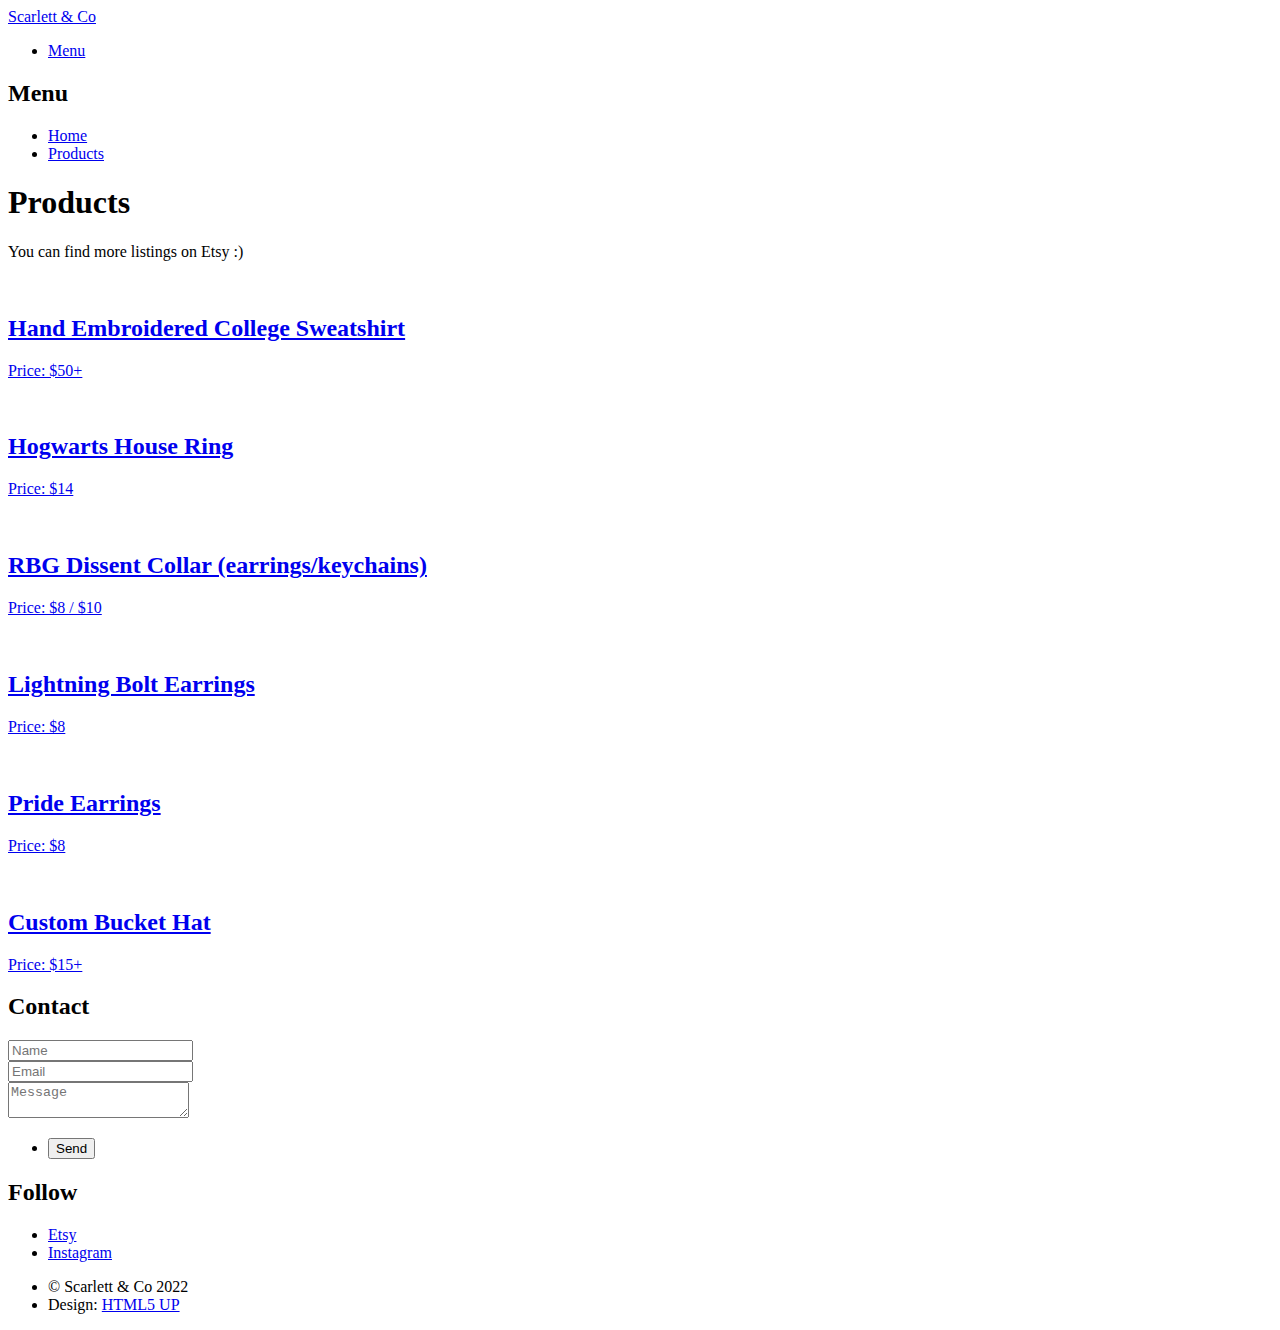
==== commit 4ad808aa: "update products" ====
--- a/products.html
+++ b/products.html
@@ -22,7 +22,7 @@
 						<div class="inner">
 
 							<!-- Logo -->
-								<a href="index.php" class="logo">
+								<a href="index.html" class="logo">
 									<span class="symbol"><img src="images/shopLogo.jpg" alt="" /></span><span class="title">Scarlett & Co</span>
 								</a>
 							
@@ -40,7 +40,7 @@
 				<nav id="menu">
 					<h2>Menu</h2>
 					<ul>
-						<li><a href="index.php">Home</a></li>
+						<li><a href="index.html">Home</a></li>
 						<li><a href="products.html">Products</a></li>
 					</ul>
 				</nav>
@@ -50,7 +50,7 @@
 						<div class="inner">
 							<header>
 								<h1>Products</h1>
-								<p></p>
+								<p>You can find more listings on Etsy :)</p>
 							</header>
 
 							<!-- products -->
